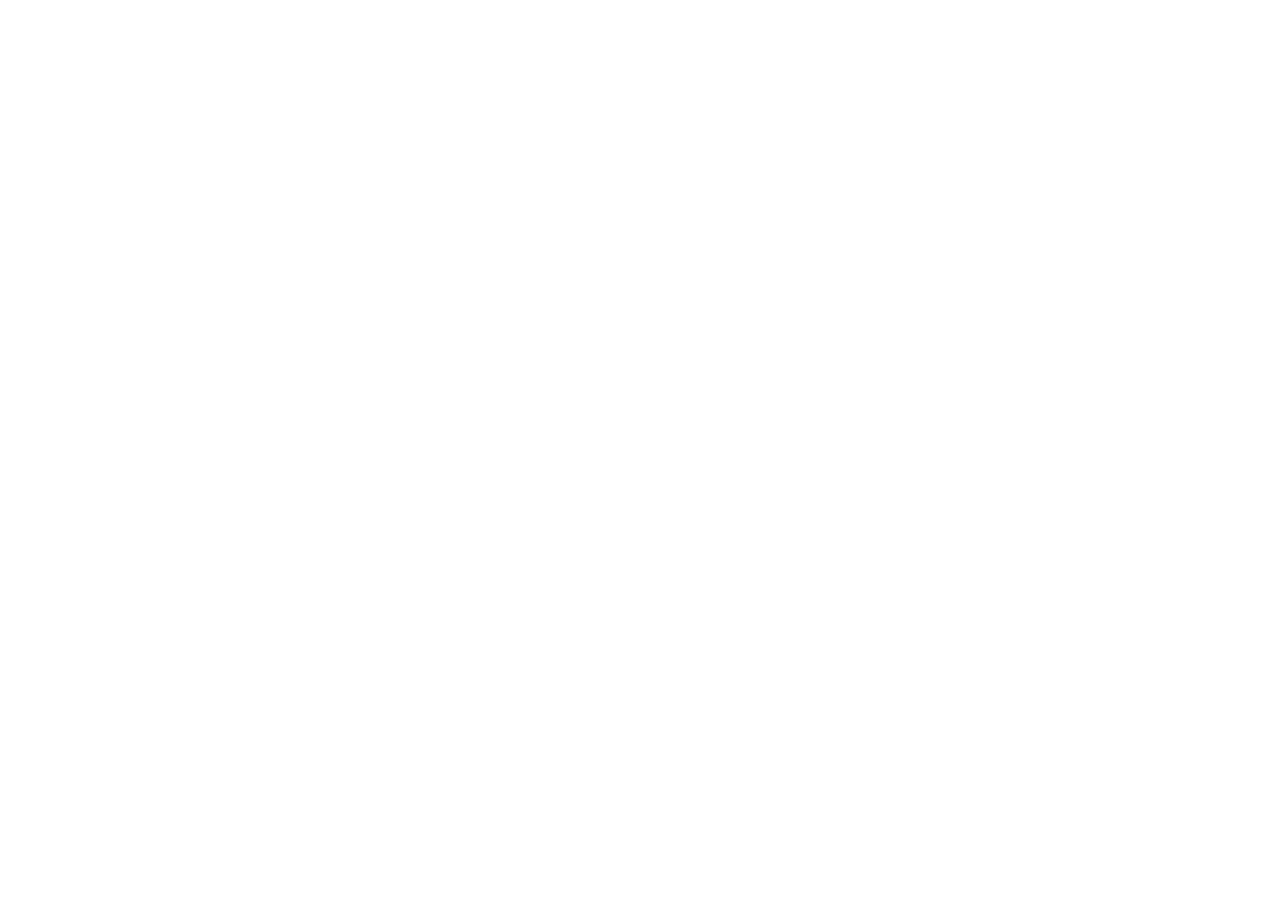
==== index.html @ 06e88fa5 "Updates" ====
<!doctype html><html lang="en"><head><meta charset="utf-8"/><link rel="icon" href="/website/favicon.ico"/><meta name="viewport" content="width=device-width,initial-scale=1"/><meta name="theme-color" content="#000000"/><meta name="description" content="Web site created using create-react-app"/><link rel="apple-touch-icon" href="/website/logo192.png"/><link rel="manifest" href="/website/manifest.json"/><title>React App</title><script defer="defer" src="/website/static/js/main.e83190a7.js"></script><link href="/website/static/css/main.03add603.css" rel="stylesheet"></head><body><noscript>You need to enable JavaScript to run this app.</noscript><div id="root"></div></body></html>
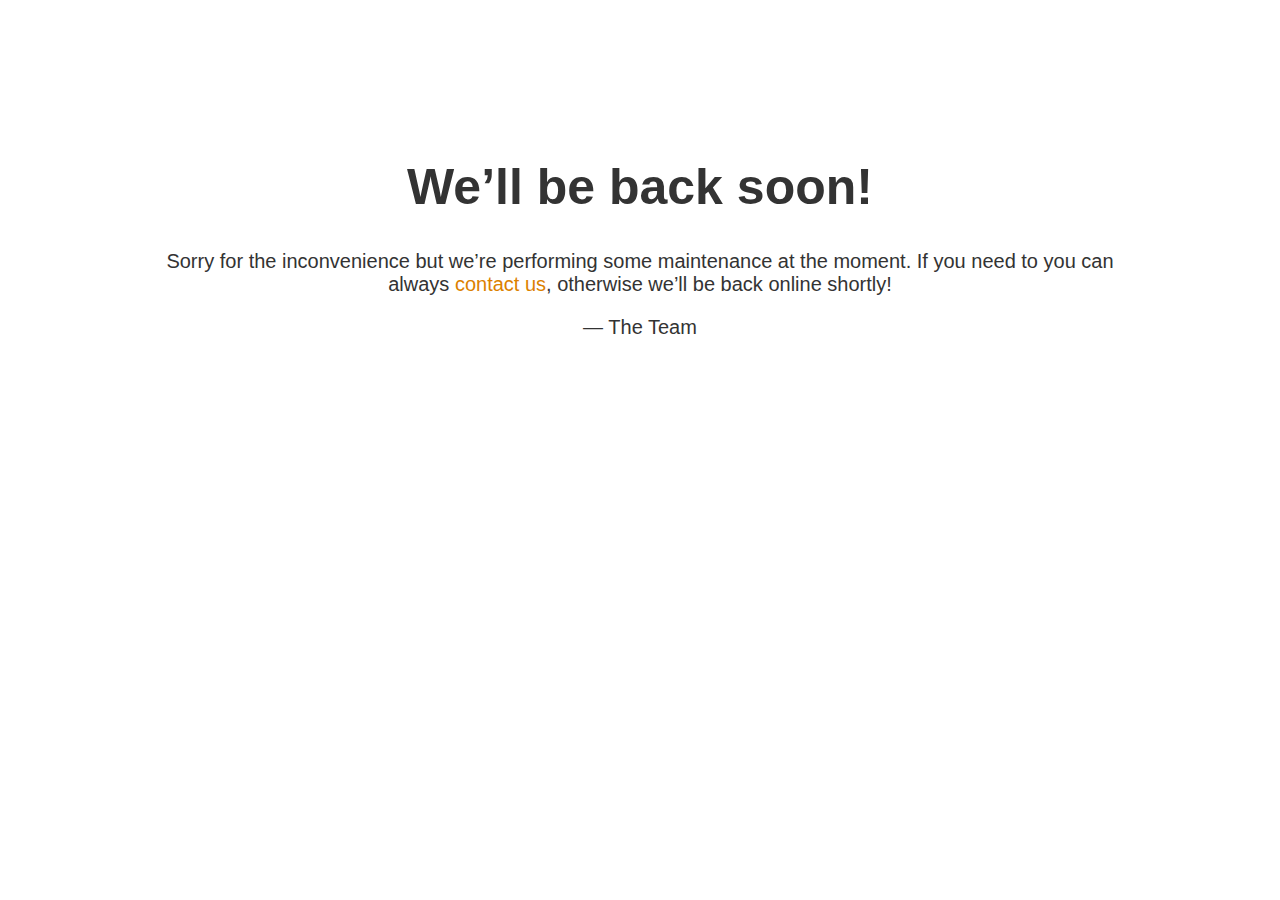
==== commit e57c6a07: "sinle file" ====
--- a/index.html
+++ b/index.html
@@ -1 +1,20 @@
-<!doctype html><html lang="en"><head><meta charset="utf-8"/><link rel="icon" href="/website/favicon.ico"/><meta name="viewport" content="width=device-width,initial-scale=1"/><meta name="theme-color" content="#000000"/><meta name="description" content="Web site created using create-react-app"/><link rel="apple-touch-icon" href="/website/logo192.png"/><link rel="manifest" href="/website/manifest.json"/><title>React App</title><script defer="defer" src="/website/static/js/main.e83190a7.js"></script><link href="/website/static/css/main.03add603.css" rel="stylesheet"></head><body><noscript>You need to enable JavaScript to run this app.</noscript><div id="root"></div></body></html>+<html>
+<!doctype html>
+<title>Site Maintenance</title>
+<style>
+  body { text-align: center; padding: 150px; }
+  h1 { font-size: 50px; }
+  body { font: 20px Helvetica, sans-serif; color: #333; }
+  article { display: block; text-align: left; width: 650px; margin: 0 auto; }
+  a { color: #dc8100; text-decoration: none; }
+  a:hover { color: #333; text-decoration: none; }
+</style>
+
+<body>
+    <h1>We&rsquo;ll be back soon!</h1>
+    <div>
+        <p>Sorry for the inconvenience but we&rsquo;re performing some maintenance at the moment. If you need to you can always <a href="mailto:#">contact us</a>, otherwise we&rsquo;ll be back online shortly!</p>
+        <p>&mdash; The Team</p>
+    </div>
+</body>
+</html>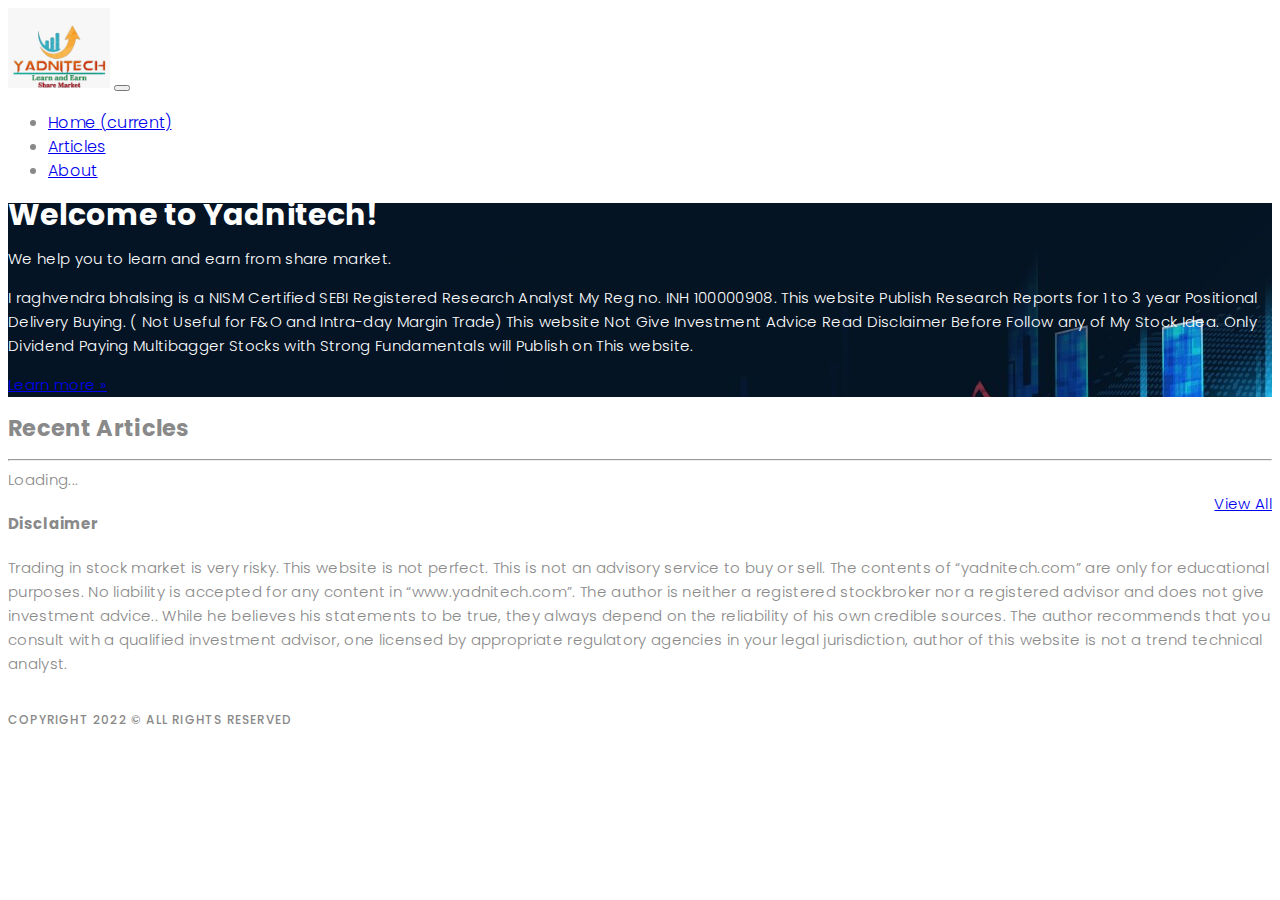
==== commit ff6e1be8: "about page added" ====
--- a/index.html
+++ b/index.html
@@ -1,20 +1,219 @@
-<html>
-<!doctype html>
-<title>Site Maintenance</title>
-<style>
-  body { text-align: center; padding: 150px; }
-  h1 { font-size: 50px; }
-  body { font: 20px Helvetica, sans-serif; color: #333; }
-  article { display: block; text-align: left; width: 650px; margin: 0 auto; }
-  a { color: #dc8100; text-decoration: none; }
-  a:hover { color: #333; text-decoration: none; }
-</style>
-
-<body>
-    <h1>We&rsquo;ll be back soon!</h1>
-    <div>
-        <p>Sorry for the inconvenience but we&rsquo;re performing some maintenance at the moment. If you need to you can always <a href="mailto:#">contact us</a>, otherwise we&rsquo;ll be back online shortly!</p>
-        <p>&mdash; The Team</p>
+<!DOCTYPE html>
+<html lang="en">
+  <head>
+    <!-- meta -->
+    <meta charset="utf-8" />
+    <meta
+      name="viewport"
+      content="width=device-width, initial-scale=1, shrink-to-fit=no"
+    />
+    <meta
+      name="description"
+      content="Learn, "
+    />
+    <meta name="name" content="Yadnitech" />
+    <meta name="robots" content="noindex, nofollow" />
+
+    <title>Yadnitech</title>
+
+    <!-- Google Fonts -->
+    <link
+      href="https://fonts.googleapis.com/css?family=Poppins:300,300i,400,400i,500,500i,600,600i,700,700i|Playfair+Display:400,400i,700,700i,900,900i"
+      rel="stylesheet"
+    />
+
+    <!-- Bootstrap CSS File -->
+    <link href="lib/bootstrap/css/bootstrap.min.css" rel="stylesheet" />
+    <link
+      rel="stylesheet"
+      href="https://stackpath.bootstrapcdn.com/bootstrap/4.5.0/css/bootstrap.min.css"
+      integrity="sha384-9aIt2nRpC12Uk9gS9baDl411NQApFmC26EwAOH8WgZl5MYYxFfc+NcPb1dKGj7Sk"
+      crossorigin="anonymous"
+    />
+
+    <!-- Main Stylesheet File -->
+    <link href="css/style.css" rel="stylesheet" />
+
+    <!-- icon logo website  -->
+    <link rel="icon" href="images/logo.jpeg" type="image/x-icon" />
+
+    <style>
+    .bd-placeholder-img {
+      font-size: 1.125rem;
+      text-anchor: middle;
+      -webkit-user-select: none;
+      -moz-user-select: none;
+      -ms-user-select: none;
+      user-select: none;
+    }
+
+    @media (min-width: 768px) {
+      .bd-placeholder-img-lg {
+        font-size: 3.5rem;
+      }
+    }
+    </style>
+
+  </head>
+
+  <body>
+    <!-- Navigation Bar -->
+    <nav class="navbar navbar-expand-md navbar-dark  bg-dark">
+      <a href="/">
+        <img
+          src="images/logo.jpeg" style="width: auto;height: 5rem;"
+          alt="Logo" title="Logo"
+      /></a>
+      <button
+        class="navbar-toggler"
+        type="button"
+        data-toggle="collapse"
+        data-target="#navbarNav"
+      >
+        <span class="navbar-toggler-icon"></span>
+      </button>
+      <div class="collapse navbar-collapse" id="navbarNav">
+        <ul class="navbar-nav mr-auto"></ul>
+        <ul class="navbar-nav" style="font-size: 1rem">
+          <li class="nav-item active">
+            <a class="nav-link" href="/">Home <span class="sr-only">(current)</span></a>
+          </li>
+          <li class="nav-item">
+            <a class="nav-link" href="/articles.html">Articles</a>
+          </li>
+          <li class="nav-item">
+            <a class="nav-link" href="/about.html">About</a>
+          </li>
+        </ul>
+      </div>
+    </nav>
+
+    <main role="main">
+      <!-- Main jumbotron for a primary marketing message or call to action -->
+      <div class="jumbotron">
+        <div class="container">
+          <h1 class="display-3">Welcome to Yadnitech!</h1>
+          <p>We help you to learn and earn from share market.</p>
+          <p class="text-muted">I raghvendra bhalsing is a NISM Certified SEBI Registered Research Analyst 
+            My Reg no. INH 100000908.
+            This website Publish Research Reports for 1 to 3 year Positional Delivery Buying. 
+            ( Not Useful for F&O and Intra-day Margin Trade) This website Not Give Investment Advice Read Disclaimer 
+            Before Follow any of My Stock Idea. Only Dividend Paying Multibagger Stocks with Strong Fundamentals
+             will Publish on This website.</p>
+          <p><a class="btn btn-primary btn-lg" href="/articles.html" role="button">Learn more &raquo;</a></p>
+        </div>
+      </div>
+    </main>
+
+
+    <!-- /container -->
+    <div class="container">
+      <h2>Recent Articles</h2>
+      <hr />
+      <!-- Articles -->
+      <div id="recent-articles">
+      </div>
+    
+
+    <div class="row py-3 mt-5 mb-10 text-justify bg-white rounded">
+      <div class="col">
+        <a class="btn btn-outline-primary" style="float: right;" href="/articles.html">View All</a>
+      </div>
     </div>
+  
+    </div> 
+
+    <!-- disclaimer -->
+    <div class="container mt-5">
+      <div class="row shadow-lg py-3 px-3 mb-3 text-justify bg-white rounded">
+      <h4>Disclaimer</h4>
+        <p class="text-danger">
+        Trading in stock market is very risky. This website is not perfect. 
+        This is not an advisory service to buy or sell. The contents of “yadnitech.com” are only for educational purposes. 
+        No liability is accepted for any content in “www.yadnitech.com”. 
+        The author is neither a registered stockbroker nor a registered advisor and does not give investment advice.. 
+        While he believes his statements to be true, they always depend on the reliability of his own credible sources. 
+        The author recommends that you consult with a qualified investment advisor, 
+        one licensed by appropriate regulatory agencies in your legal jurisdiction, 
+        author of this website is not a trend technical analyst.
+      </p>
+    </div>
+    </div>
+
+    <!-- Main Javascript File -->
+    <script src="js/main.js"></script>
+
+  <div class="footer text-center"> 
+    <p>
+      Copyright <span>2022</span> &copy; All Rights Reserved
+    </p>
+  </div>
+  
 </body>
-</html>+
+  <script type="text/javascript">
+
+      window.onload = function() {
+        loadArticleData();
+      };
+
+    // load articles
+    async function loadArticleData(){
+      document.getElementById("recent-articles").innerHTML=`
+                          <div class="d-flex justify-content-center">
+                            <div class="spinner-border" role="status">
+                              <span class="sr-only">Loading...</span>
+                            </div>
+                          </div>`;
+      await fetch('https://yadnitech-api-service.herokuapp.com/get-all-articles?filter={"offset": 0,"limit": 5,"skip": 0,"order": "LastUpdate DESC","where": {"additionalProp1": {}},"fields": {"Name": true,"id": true,"Description": true,"CreatedDate": true,"Icon": true}}').then(res => res.json()).then(
+            (result) => {
+                //set return data into articlesData object
+                if (result.success) {
+                    if (result.res.length < 1)
+                        alert("No data found");
+                    setArticlesData(result.res);
+                } else {
+                  alert('Error while loading articles!');
+                }
+            }
+        )
+    }
+
+    function setArticlesData(data){
+      document.getElementById("recent-articles").innerHTML="";
+      data.forEach(element => {
+        const div = document.createElement('div');
+        div.className = 'row shadow-lg py-3 mb-3 text-justify bg-white rounded';
+        div.innerHTML =`
+            <div class="col-md-4">
+              <img src="data:image/png;base64,`+element.Icon+`" class="rounded float-left" style="width: 100%;height: auto;" alt="image">
+            </div>
+            <div class="col-md-8 mt-3">
+              <a className="title" href="/article.html#`+element.id+`"><h3 class="text-primary font-weight-bold">`+element.Name+`</h3></a>
+              <p class="mb-1 font-italic font-light">`+new Date(element.CreatedDate).toLocaleString()+`</p>
+            <p class="card-text">
+              `+getShortDescription(element.Description)+`
+            </p>`;
+        document.getElementById("recent-articles").appendChild(div);        
+      });
+    }
+
+    // 
+    function getShortDescription(htmlText){
+      if(htmlText==undefined || htmlText==null){
+          return "";
+      }
+      var temp = document.createElement('div');
+      temp.innerHTML = htmlText;
+      let length = 500;
+      if (temp.innerText.length < 150)
+          length=temp.innerText.length;
+      else if (/Android|webOS|iPhone|iPad|iPod|BlackBerry|IEMobile|Opera Mini/i.test(navigator.userAgent)) {
+          length = 150;
+      } 
+      return temp.innerText.substr(0, length) + "......................";
+  }
+
+  </script>
+
+  </html>
--- a/css/style.css
+++ b/css/style.css
@@ -0,0 +1,81 @@
+
+/*  General Styling
+/*-----------------------------------------------------------------------------------*/
+html { overflow:auto; }
+
+body {
+  background: #ffffff;
+  color: #898989;
+  font-family: 'Poppins', helvetica;
+  font-size: 15px;
+  font-weight: 300;
+  line-height: 1.5rem;
+  letter-spacing: 0.02rem;
+}
+
+.jumbotron{
+  background-image: url(../images/stock-bg.jpg);
+  color: white;
+}
+
+
+/*-----------------------------------------------------------------------------------*/
+/*  Footer
+/*-----------------------------------------------------------------------------------*/
+
+.footer {
+  margin-top: 2rem;
+}
+
+.footer p {
+  font-size: 12px;
+  letter-spacing: 0.1em;
+  font-weight: 500;
+  margin-top: 0;
+  text-transform: uppercase;
+}
+
+/*-----------------------------------------------------------------------------------*/
+/*  Responsive
+/*-----------------------------------------------------------------------------------*/
+
+  /* large display screen */
+  @media screen and (max-width:8000px) {
+    .floating-down-button{
+      position: absolute;
+      top: 4rem; 
+      right: 15%;
+    }
+  }
+
+  /* small display screen */
+  @media screen and (max-width:1199px) {
+    .floating-down-button{
+      position: absolute;
+      top: 5rem; 
+      right: 12%;
+    }
+  }
+
+  /* tab screen */
+  @media screen and (max-width: 767px) {
+    .floating-down-button{
+      position: absolute;
+      top: 5rem; 
+      right: 12%;
+    }
+  }
+  
+  /* mobile screen */
+  @media screen and (max-width: 375px) {
+    .jumbotron .display-3{
+      font-size: 2.5rem;
+      font-weight: 300;
+      line-height: 1.2;
+    }
+    .floating-down-button{
+      position: absolute;
+      top: 5rem; 
+      right: 5%;
+    }
+  }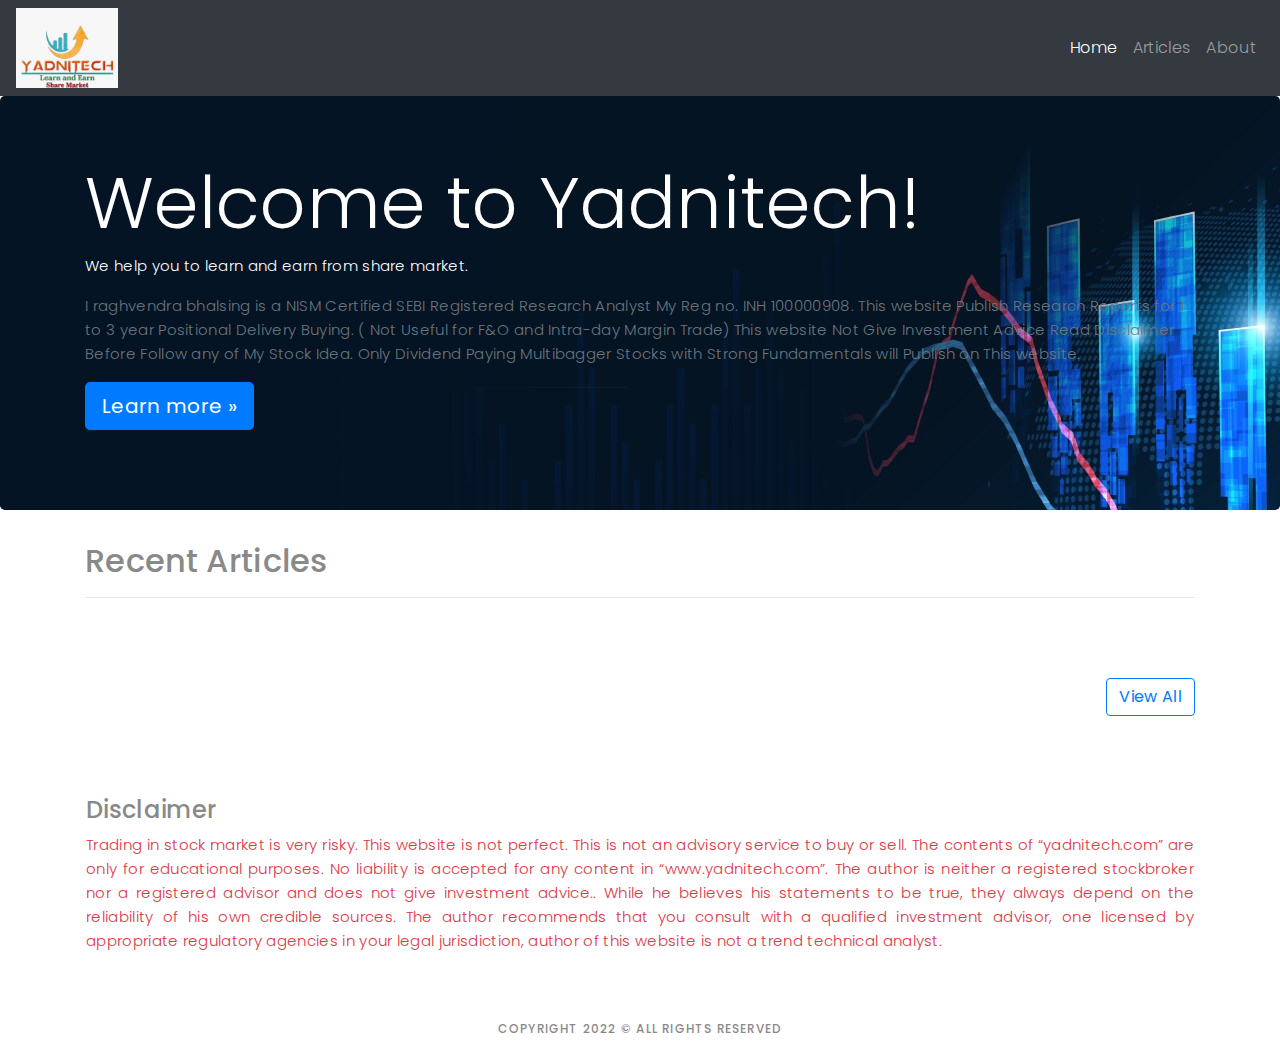
==== commit 3dc0d3a8: "mobile view update" ====
--- a/index.html
+++ b/index.html
@@ -9,7 +9,7 @@
     />
     <meta
       name="description"
-      content="Learn, "
+      content="Learn and earn from share market."
     />
     <meta name="name" content="Yadnitech" />
     <meta name="robots" content="noindex, nofollow" />
@@ -23,7 +23,8 @@
     />
 
     <!-- Bootstrap CSS File -->
-    <link href="lib/bootstrap/css/bootstrap.min.css" rel="stylesheet" />
+    <link rel="stylesheet" href="https://maxcdn.bootstrapcdn.com/bootstrap/4.0.0/css/bootstrap.min.css" integrity="sha384-Gn5384xqQ1aoWXA+058RXPxPg6fy4IWvTNh0E263XmFcJlSAwiGgFAW/dAiS6JXm" crossorigin="anonymous">
+
     <link
       rel="stylesheet"
       href="https://stackpath.bootstrapcdn.com/bootstrap/4.5.0/css/bootstrap.min.css"
@@ -33,6 +34,11 @@
 
     <!-- Main Stylesheet File -->
     <link href="css/style.css" rel="stylesheet" />
+
+    <!-- Main Javascript File -->
+    <script src="https://code.jquery.com/jquery-3.2.1.slim.min.js" integrity="sha384-KJ3o2DKtIkvYIK3UENzmM7KCkRr/rE9/Qpg6aAZGJwFDMVNA/GpGFF93hXpG5KkN" crossorigin="anonymous"></script>
+    <script src="https://cdnjs.cloudflare.com/ajax/libs/popper.js/1.12.9/umd/popper.min.js" integrity="sha384-ApNbgh9B+Y1QKtv3Rn7W3mgPxhU9K/ScQsAP7hUibX39j7fakFPskvXusvfa0b4Q" crossorigin="anonymous"></script>
+    <script src="https://maxcdn.bootstrapcdn.com/bootstrap/4.0.0/js/bootstrap.min.js" integrity="sha384-JZR6Spejh4U02d8jOt6vLEHfe/JQGiRRSQQxSfFWpi1MquVdAyjUar5+76PVCmYl" crossorigin="anonymous"></script>
 
     <!-- icon logo website  -->
     <link rel="icon" href="images/logo.jpeg" type="image/x-icon" />
@@ -140,9 +146,6 @@
     </div>
     </div>
 
-    <!-- Main Javascript File -->
-    <script src="js/main.js"></script>
-
   <div class="footer text-center"> 
     <p>
       Copyright <span>2022</span> &copy; All Rights Reserved
